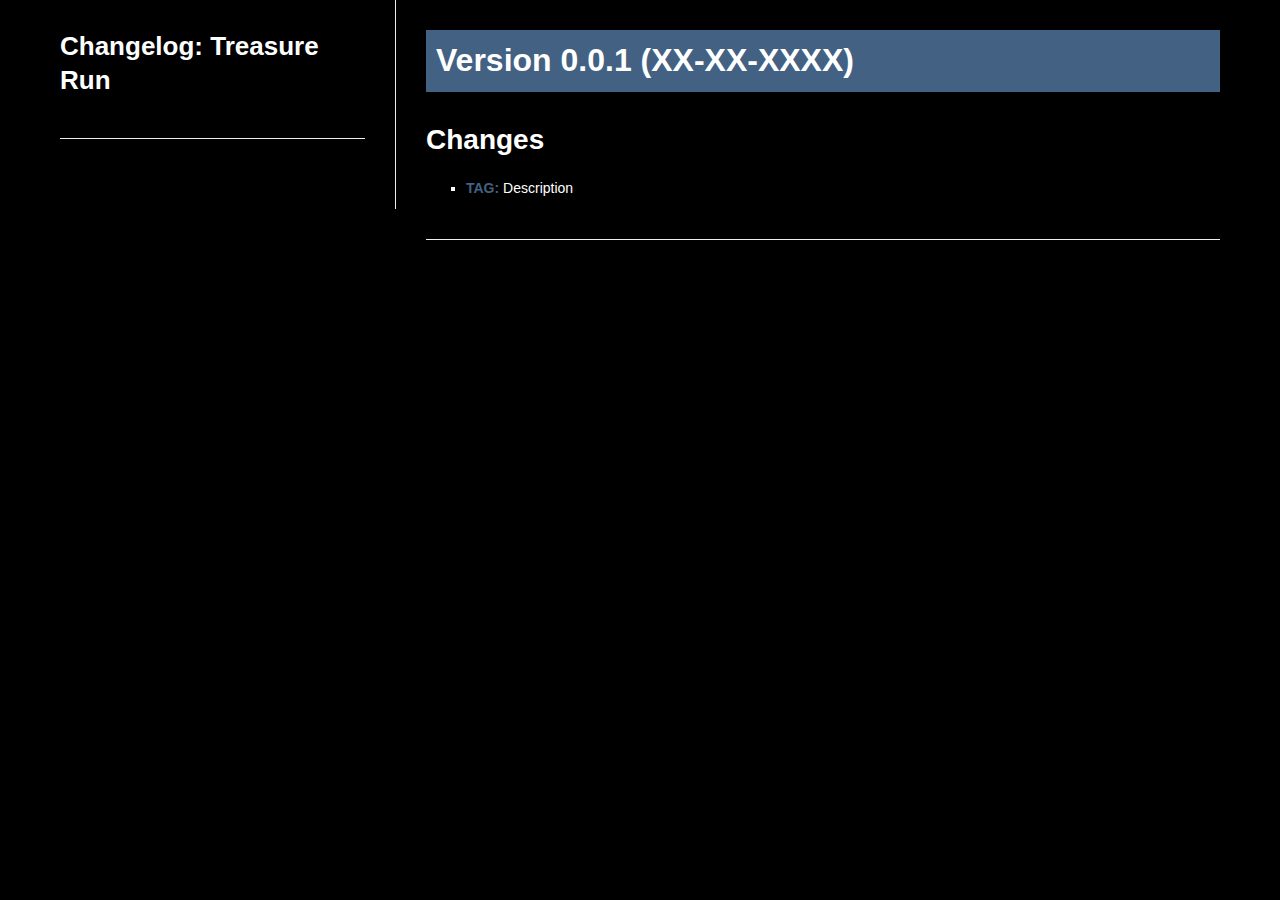
==== launcher-data/changelog.html @ 45388aaa "Add files via upload" ====
<html>
<head>
    <meta http-equiv="Content-Type" content="text/html; charset=windows-1252">
    <title>Changelog</title>
    <link rel="stylesheet" href="./data/style-changelog.css" media="screen">
</head>
<body>


<div id="page-wrapper">


	<div id="left-col">

		<h1 class="title">Changelog: Treasure Run</h1>
		
		<hr>
		
		
	</div>
	

	<div id="right-col">

        <!-- Start Update Card -->
		<h1>Version 0.0.1 (XX-XX-XXXX)</h1>
		<h2>Changes</h2>
		<ul>
		<li>
		    <em>TAG:</em> Description
		</li>
		</ul>
		<hr>
		<!-- Start Update Card -->
</div>
</body>
</html>
---- launcher-data/data/style-changelog.css ----
/* Page Styling */
* {
outline: none;
-webkit-box-sizing: border-box;
-moz-box-sizing: border-box;
box-sizing: border-box;
font-family: 'Open Sans', 'HelveticaNeue', 'Helvetica Neue', Helvetica, Arial, sans-serif;
}
body {
background: black;
color: #000;
margin: 0;
padding: 0;
font-family: 'Open Sans', 'HelveticaNeue', 'Helvetica Neue', Helvetica, Arial, sans-serif;
font-size: 14px;
font-weight: normal;
}

/* Text Styling */
a {
color: #D44354;
text-decoration: none;
}
a:hover {
color: #76AFBA;
}
h1, h2, h3, h4, h5, h6 {
color: #000;
padding: 0;
margin: 0 0 20px 0;
line-height: 1.3em;
clear: both;
}
h1 {
background: #436182;
margin-bottom: 30px;
padding: 10px;
color: #fff;
font-size: 32px;
}
h2 {
font-size: 28px;
color: white;
}
h3 {
margin-top: 30px;
font-size: 20px;
color: #D44354;
}
h4 {
font-size: 16px;
color: #3793e6;
}
h5 {
font-size: 14px;
}
h6 {
font-size: 12px;
}
p {
line-height: 1.7em;
margin: 0 0 20px 0;
}
strong {
padding: 0 4px;
background: #eee;
font-weight: normal;
}
em {
color: #436182;
font-weight: bold;
font-style: normal;
}
small {
font-size: xx-small;
line-height: 1em;
}
sup {
font-size: xx-small;
vertical-align: top;
line-height: 1em;
} 
sub {
font-size: xx-small;
vertical-align: bottom;
line-height: 1em;
}
::selection {
color: #fff;
background: #D44354;
}
::-moz-selection {
color: #fff;
background: #D44354;
}

/* List Styling */
ol {
list-style-type: decimal;
padding: 0;
margin: 0 0 20px 0;
}
ul {
list-style-type: square;
padding: 0;
margin: 0 0 20px 0;
}
li {
margin: 0 0 15px 20px;
line-height: 1.5em;
color: white;
}
li > ul,
li > ol {
margin: 12px 0;
}
li:last-child {
margin-bottom: 0;
}

/* Other Styling */
img {
max-width: 100%;
height: auto;
border: 1px solid #000000;
margin: 10px 0;
}
object,
embed,
video,
iframe {
max-width: 100%;
}
cite {
font-style: italic;
}
hr {
background: #eee;
border: 0;
clear: both;
width: 100%;
height: 1px;
padding: 0;
margin: 40px 0;
position: relative;
}
pre {
color: #000;
background: #F3F2E8;
padding: 10px 25px;
margin: 5px 0 20px 0;
font-family: "Courier New";
overflow: auto;
font-size: 14px;
line-height: 1.7em;
white-space: pre;
white-space: pre-wrap;
word-wrap: break-word;
}
code {
color: #000;
background: #F3F2E8;
padding: 3px 5px;
margin: 5px 0 20px 0;
font-family: "Courier New";
font-size: 14px;
line-height: 1.7em;
}
blockquote {
font-size: 16px;
margin: 5px 20px 10px 20px;
padding: 10px 0 5px 25px;
border-left: 3px solid #eee;
overflow: hidden;
}
mark {
padding: 3px 5px;
border: 1px solid #eee;
background: #fdfdfd;
color: #D44354;
font-weight: bold;
}
ins {
text-decoration: none;
}
dl {
line-height: 1.7em;
margin-bottom: 20px;
}
dd {
margin-bottom: 10px;
}
dt {
font-weight: bold;
}

/* Page Wrapper */
#page-wrapper {
width: 100%;
margin: 0 auto;
padding: 0 30px;
overflow: hidden;
}

/* Left Column */
#left-col {
float: left;
width: 30%;
padding: 30px;
border-right: 1px solid #eee;
}
#left-col ul {
list-style-type: none;
}
#left-col ul li {
margin: 0 0 5px 0;
font-weight: bold;
}
#left-col ul ul {
padding-left: 20px;
font-size: 12px;
}
#left-col ul ul li {
font-weight: normal;
}
.title {
margin-bottom: 10px;
padding: 0;
background: none;
color: white;
font-size: 26px;
}
.last-updated {
padding-bottom: 20px;
font-size: 12px;
border-bottom: 1px solid #eee;
}

/* Right Column */
#right-col {
float: right;
width: 70%;
padding: 30px;
background: black;
}
#right-col ol {
padding-left: 20px;
}
#right-col ul {
padding-left: 20px;
}

/* Highlight */
.highlight {
padding: 10px 15px;
background: #f8f8f8;
border-left: 5px solid #e58100;
}

/* Large Highlight */
.large-highlight {
padding: 10px 15px;
background: #EEF2F3;
margin-bottom: 10px;
}
.large-highlight .highlight-header {
font-weight: bold;
margin-bottom: 5px;
}
.large-highlight pre {
background: transparent;
color: #375769;
padding: 0;
margin: 10px 0;
font-size: 11px;
}
#left-col .large-highlight ul li {
font-weight: normal;
margin-top: 10px;
padding-top: 10px;
border-top: 1px solid #ccc;
}

/* Changelog */
.new {
color: #e58100;
font-weight: bold;
}
.removed {
color: #73a900;
font-weight: bold;
}
.moved {
color: #41abef;
font-weight: bold;
}
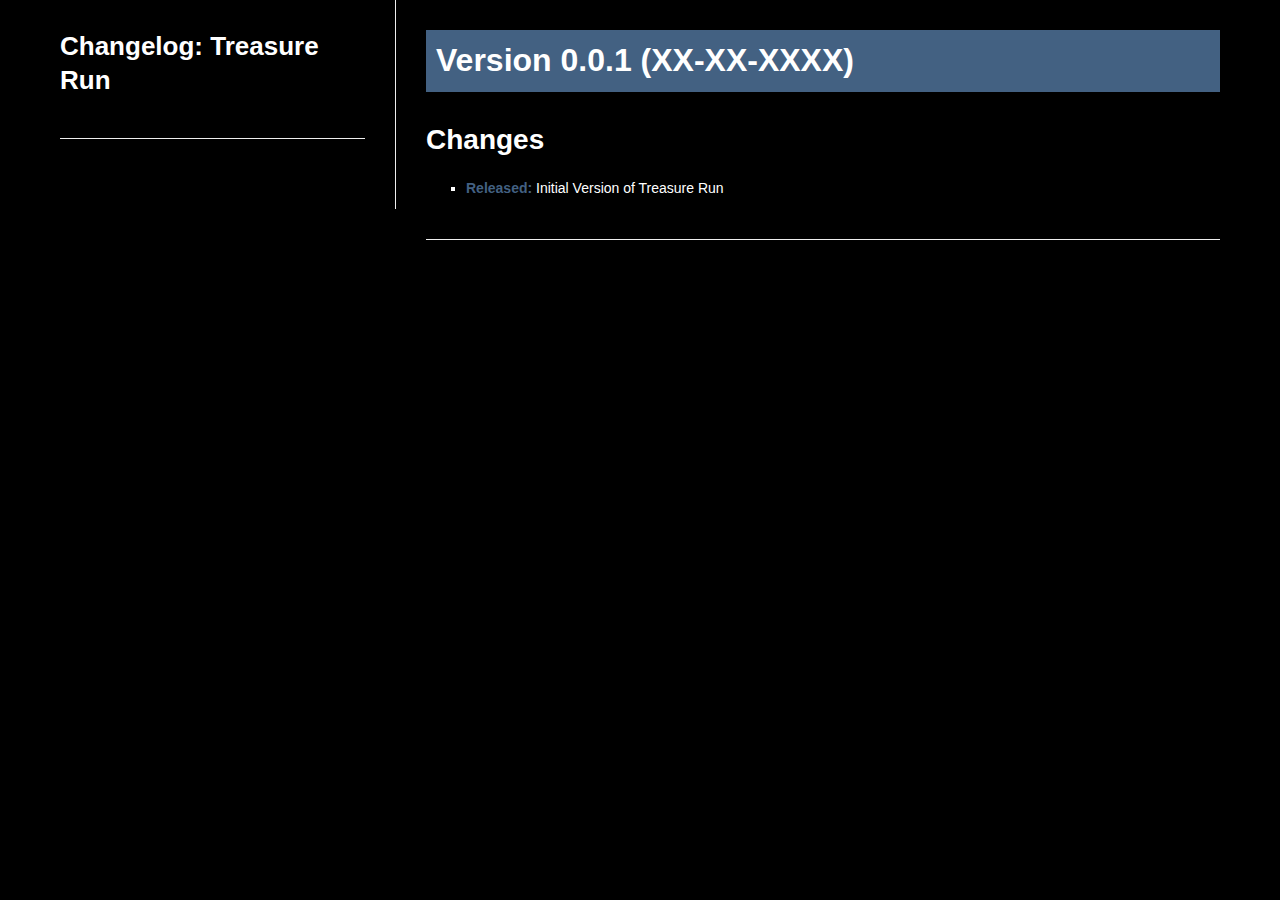
==== commit 0cec92f3: "Released changelog for v0.0.1" ====
--- a/launcher-data/changelog.html
+++ b/launcher-data/changelog.html
@@ -28,11 +28,11 @@
 		<h2>Changes</h2>
 		<ul>
 		<li>
-		    <em>TAG:</em> Description
+		    <em>Released:</em> Initial Version of Treasure Run
 		</li>
 		</ul>
 		<hr>
 		<!-- Start Update Card -->
 </div>
 </body>
-</html>+</html>
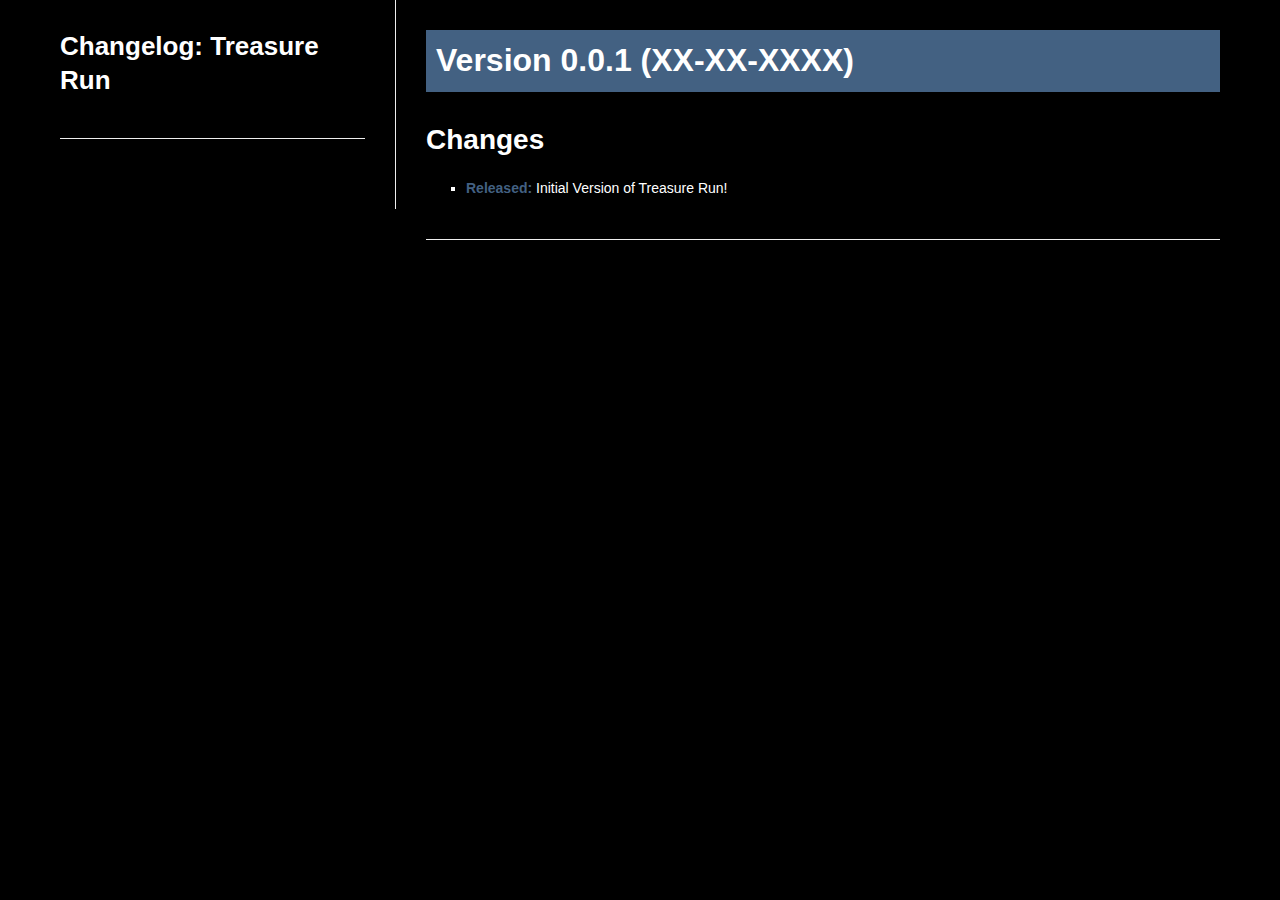
==== commit fb5b1874: "Update changelog.html" ====
--- a/launcher-data/changelog.html
+++ b/launcher-data/changelog.html
@@ -28,7 +28,7 @@
 		<h2>Changes</h2>
 		<ul>
 		<li>
-		    <em>Released:</em> Initial Version of Treasure Run
+		    <em>Released:</em> Initial Version of Treasure Run!
 		</li>
 		</ul>
 		<hr>
